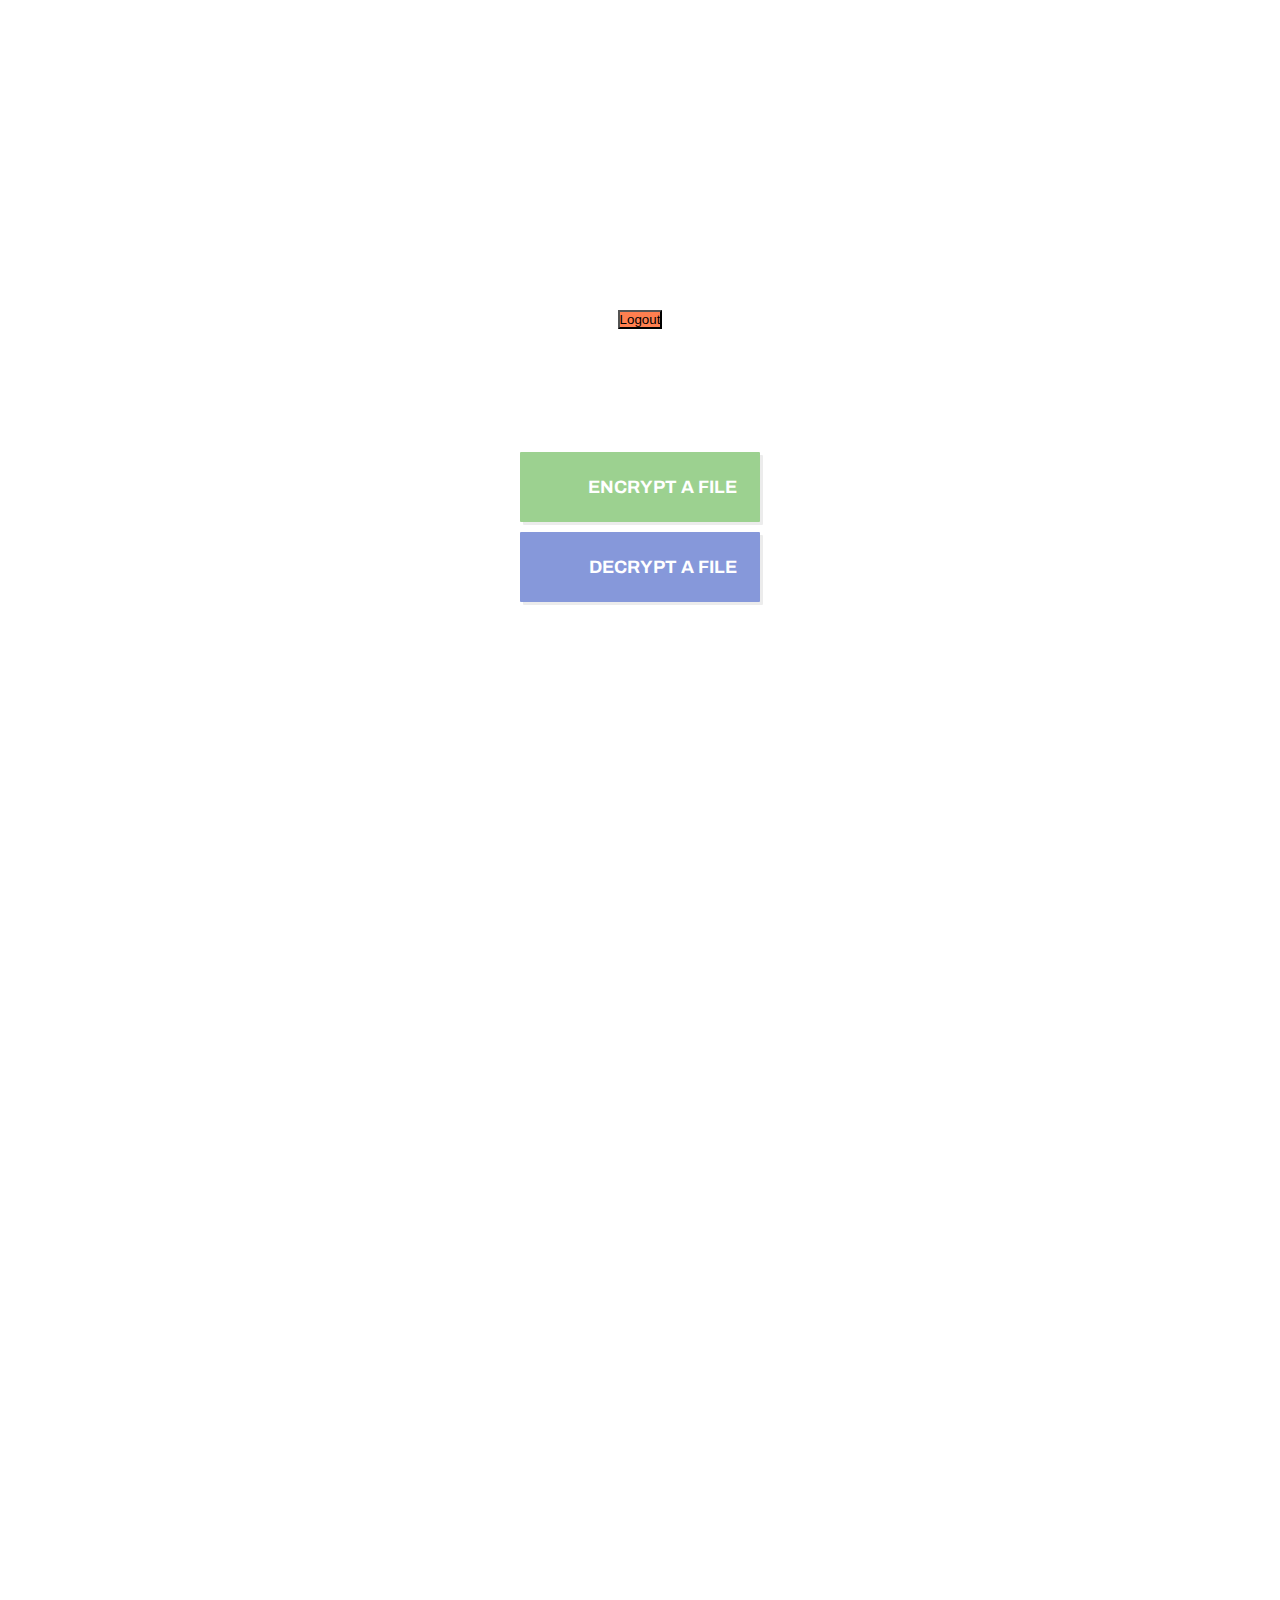
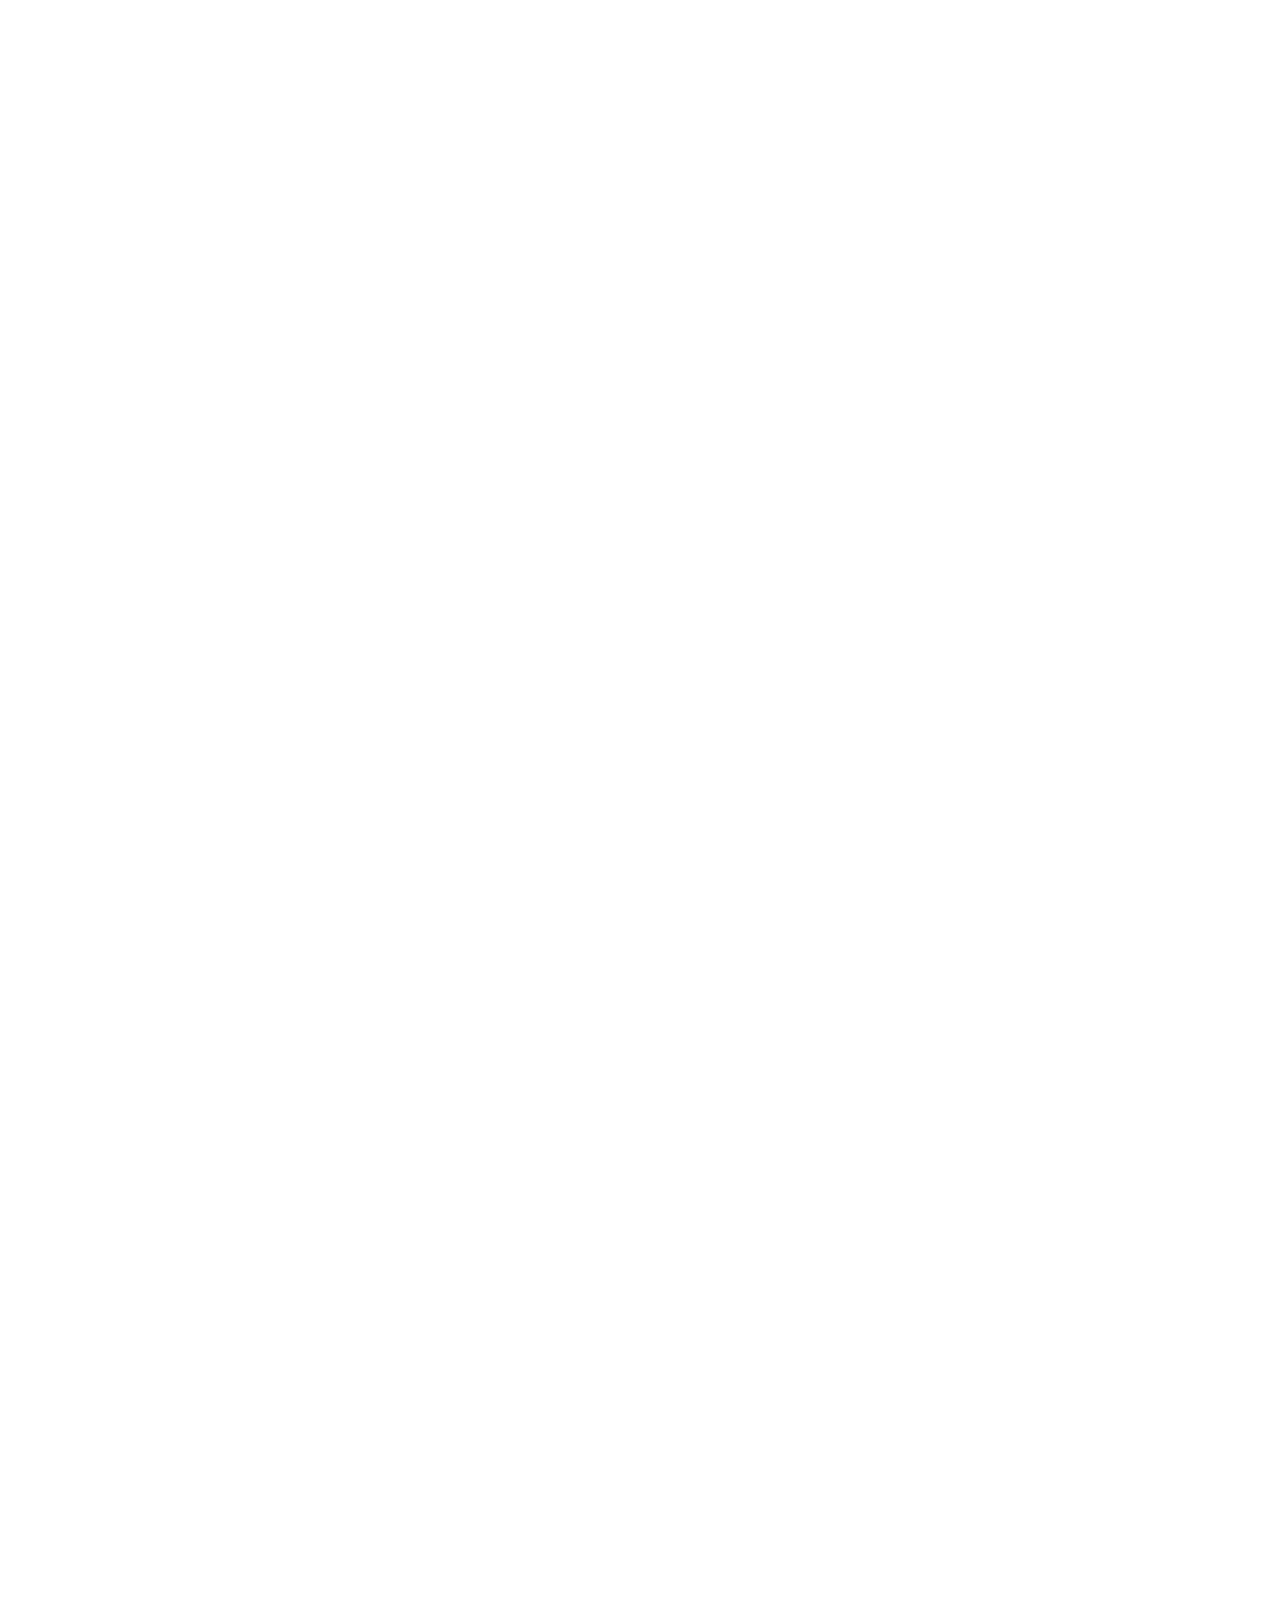
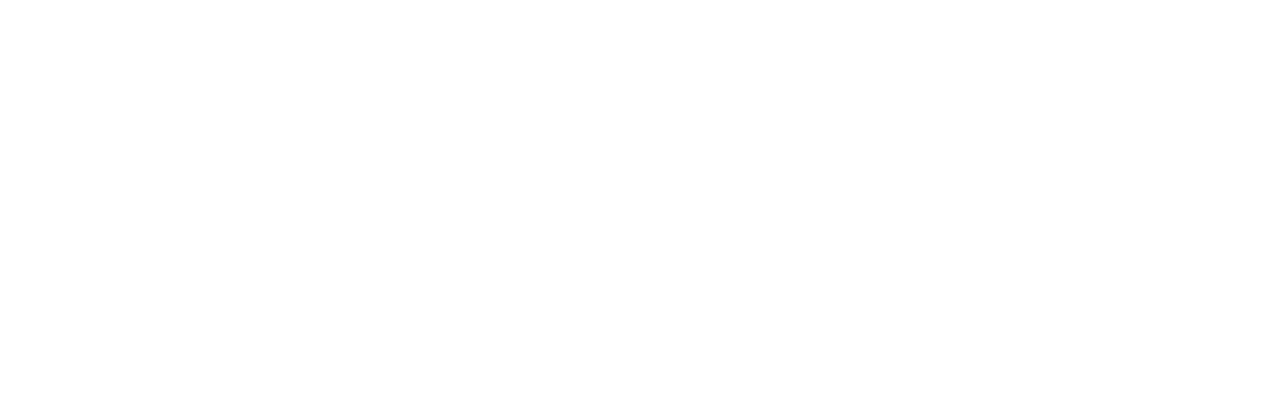
==== index.html @ 02965ec6 "change title" ====
<!DOCTYPE html>
<html>

	<head>
		<meta charset="utf-8">
		<title>Encrypt-A-Pic v45</title>

		<meta name="viewport" content="width=device-width, initial-scale=1">

		<link href="https://fonts.googleapis.com/css?family=Archivo:400,700" rel="stylesheet">
		<link rel="stylesheet" href="https://stackpath.bootstrapcdn.com/bootstrap/4.1.3/css/bootstrap.min.css"
		 integrity="sha384-MCw98/SFnGE8fJT3GXwEOngsV7Zt27NXFoaoApmYm81iuXoPkFOJwJ8ERdknLPMO" crossorigin="anonymous">
		<link href="assets/css/style.css" rel="stylesheet" />

	</head>

	<body>

		<a class="back"></a>

		<div id="stage">

			<div id="step1">
				<div class="content">

					<button class="btn btn-outline-dark" id="logoutBtn" onclick="mainApp.logout();">Logout</button>
					<h1>What do you want to do?</h1>
					<a class="button encrypt green">Encrypt a file</a>
					<a class="button decrypt blue">Decrypt a file</a>
				</div>
			</div>

			<div id="step2">

				<div class="content if-encrypt">
					<h1>Choose which file to encrypt</h1>
					<h2>An encrypted copy of the file will be generated. No data is sent to our server.</h2>
					<a class="button browse magenta">Browse</a>

					<input type="file" id="encrypt-input" />
				</div>

				<div class="content if-decrypt">
					<h1>Choose which file to decrypt</h1>
					<h2>Only files encrypted by this tool are accepted.</h2>
					<a class="button browse blue">Browse</a>

					<input type="file" id="decrypt-input" />
				</div>

			</div>

			<div id="step3">

				<div class="content if-encrypt">
					<h1>Enter a pass phrase</h1>
					<h2>This phrase will be used as an encryption key. Write it down or remember it; you won't be able to restore the file without it. </h2>

					<input type="password" />
					<a class="button process red">Encrypt!</a>
				</div>

				<div class="content if-decrypt">
					<h1>Enter the pass phrase</h1>
					<h2>Enter the pass phrase that was used to encrypt this file. It is not possible to decrypt it without it.</h2>

					<input type="password" />
					<a class="button process red">Decrypt!</a>
				</div>

			</div>

			<div id="step4">

				<div class="content">
					<h1>Your file is ready!</h1>
					<a class="button download green">Download</a>
				</div>

			</div>
		</div>


	<!-- Include the AES algorithm of the crypto library -->
	<script src="assets/js/aes.js"></script>

	<script src="http://cdnjs.cloudflare.com/ajax/libs/jquery/1.10.2/jquery.min.js"></script>
	<script src="assets/js/script.js"></script>
	<script src="assets/js/firebase.js"></script>
	<script src="assets/js/logout.js"></script>

	</body>

</html>
---- assets/css/style.css ----
*{
	margin:0;
	padding:0;
}

html{
	overflow:hidden;
}

a, a:visited {
	outline:none;
	color:#389dc1;
}

a:hover{
	text-decoration:none;
}

section, footer, header, aside{
	display: block;
}


/*-------------------------	The main page elements --------------------------*/


body{
	font:15px/1.3 'Archivo', sans-serif;
	color: #fff;
	width:100%;
	height:100%;
	position:absolute;
	overflow:hidden;
}

#stage{
	width:100%;
	height:100%;
	position:absolute;
	top:0;
	left:0;

	transition:top 0.4s;
}

#stage > div{  /* The step divs */
	height:100%;
	position:relative;
}


#stage h1{
	font-weight:normal;
	font-size:48px;
	text-align:center;
	color:#fff;
	margin-bottom:60px;
}

#stage h2{
	font-weight: normal;
	font-size: 14px;
	font-family: Arial, Helvetica, sans-serif;
	margin: -40px 0 45px;
	font-style: italic;
}

.content{
	position:absolute;
	text-align:center;
	left:0;
	top:50%;
	width:100%;
}

.content input[type=file]{
	display:none;
}

a.back{
	width: 32px;
	height: 32px;
	background: url('../img/icons.svg') no-repeat -192px 0;
	position: absolute;
	cursor: pointer;
	top: 50px;
	left: 50%;
	z-index: 10;
	opacity: 0.8;
	margin-left: -16px;
	display:none;
}

a.back:hover{
	opacity:1;
}


/*-------------------------	Conditional classes --------------------------*/


[class*="if-"]{
	display:none;
}

body.encrypt .if-encrypt{
	display:block;
}

body.decrypt .if-decrypt{
	display:block;
}


/*-------------------------	Button styles --------------------------*/


.button{
	width:240px;
	height:70px;
	text-align:center;
	text-decoration: none !important;
	color:#fff !important;
	text-transform: uppercase;
	font-weight: bold;
	border-radius:1px;
	display:block;
	line-height:70px;
	box-shadow:3px 3px 0 rgba(0,0,0,0.08);
	cursor: pointer;
	font-size:18px;
	margin:10px auto;
	opacity:0.9;
}

.button:hover{
	opacity:1;
}

.button::before{
	content:'';
	background: url(../img/icons.svg) no-repeat;
	display: inline-block;
	width: 32px;
	height: 32px;
	vertical-align: middle;
	padding-right: 13px;
}

.button.green{
	background-color:#92cd84;
}

.button.magenta{
	background-color:#e661b7;
}

.button.blue{
	background-color:#798dd7;
}

.button.red{
	background-color: #c15645;
}

/* Styles for specific buttons */

.button.browse{
	width:180px;
}

.button.process{
	width:190px;
}

.button.download{
	width:216px;
}

.button.encrypt::before{
	background-position: 0 0;
}

.button.decrypt::before{
	background-position: -96px 0;
}

.button.browse::before{
	background-position: -240px 0;
}

.button.process::before{
	background-position: -142px 0;
}

.button.download:before{
	background-position:-48px 0;
}


/*-------------------------	The steps --------------------------*/


#step1{
	background-image: url("../../../group-project/assets/img/darkness.png");
}

body.encrypt #step2{
	background-image: url("../../../group-project/assets/img/pink-dust.png");
}

body.decrypt #step2{
	background-image: url("../../../group-project/assets/img/footer_lodyas.png");
}

#step3{
	background-image: url("../../../group-project/assets/img/congruent_outline.png");
}

#step3 input[type=password]{
	background-color: #fff;
	border: none;
	padding: 8px 18px;
	line-height: 1;
	font: inherit;
	display: inline-block;
	outline: none;
	width: 400px;
	margin-bottom: 18px;
	border-radius: 2px;
	box-shadow: 3px 3px 0 rgba(0,0,0,0.05);
	font-size: 36px;
	color: #555;
}

#step4{
	background-image: url("../../../group-project/assets/img/ep_naturalblack.png");
}

#step1 .content{	margin-top: -140px;}
#step2 .content{	margin-top:-110px;}
#step3 .content{	margin-top: -157px;}
#step4 .content{	margin-top: -100px;}

/*-------------------------	The Firebase Logout --------------------------*/

#logoutBtn {
    background-color: coral;
    text-align: center;
}
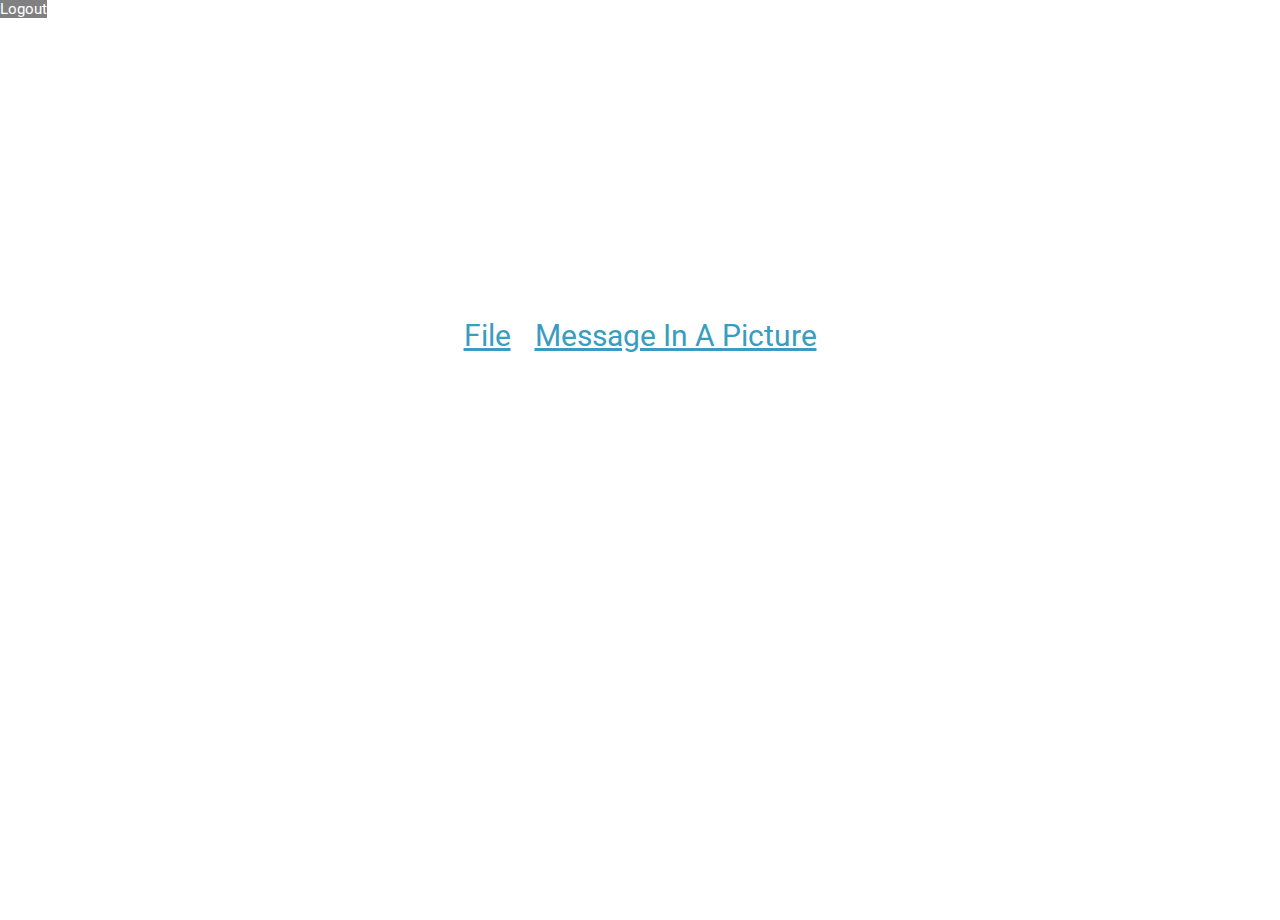
==== commit 563f5807: "newest-format" ====
--- a/index.html
+++ b/index.html
@@ -3,92 +3,32 @@
 
 	<head>
 		<meta charset="utf-8">
-		<title>Encrypt-A-Pic v45</title>
+		<title>Encrypt-A-Pic</title>
 
 		<meta name="viewport" content="width=device-width, initial-scale=1">
 
-		<link href="https://fonts.googleapis.com/css?family=Archivo:400,700" rel="stylesheet">
+		<link href="https://fonts.googleapis.com/css?family=Lobster|Roboto" rel="stylesheet">
 		<link rel="stylesheet" href="https://stackpath.bootstrapcdn.com/bootstrap/4.1.3/css/bootstrap.min.css"
 		 integrity="sha384-MCw98/SFnGE8fJT3GXwEOngsV7Zt27NXFoaoApmYm81iuXoPkFOJwJ8ERdknLPMO" crossorigin="anonymous">
 		<link href="assets/css/style.css" rel="stylesheet" />
-
 	</head>
 
 	<body>
-
-		<a class="back"></a>
-
-		<div id="stage">
-
-			<div id="step1">
-				<div class="content">
-
-					<button class="btn btn-outline-dark" id="logoutBtn" onclick="mainApp.logout();">Logout</button>
-					<h1>What do you want to do?</h1>
-					<a class="button encrypt green">Encrypt a file</a>
-					<a class="button decrypt blue">Decrypt a file</a>
-				</div>
-			</div>
-
-			<div id="step2">
-
-				<div class="content if-encrypt">
-					<h1>Choose which file to encrypt</h1>
-					<h2>An encrypted copy of the file will be generated. No data is sent to our server.</h2>
-					<a class="button browse magenta">Browse</a>
-
-					<input type="file" id="encrypt-input" />
-				</div>
-
-				<div class="content if-decrypt">
-					<h1>Choose which file to decrypt</h1>
-					<h2>Only files encrypted by this tool are accepted.</h2>
-					<a class="button browse blue">Browse</a>
-
-					<input type="file" id="decrypt-input" />
-				</div>
-
-			</div>
-
-			<div id="step3">
-
-				<div class="content if-encrypt">
-					<h1>Enter a pass phrase</h1>
-					<h2>This phrase will be used as an encryption key. Write it down or remember it; you won't be able to restore the file without it. </h2>
-
-					<input type="password" />
-					<a class="button process red">Encrypt!</a>
-				</div>
-
-				<div class="content if-decrypt">
-					<h1>Enter the pass phrase</h1>
-					<h2>Enter the pass phrase that was used to encrypt this file. It is not possible to decrypt it without it.</h2>
-
-					<input type="password" />
-					<a class="button process red">Decrypt!</a>
-				</div>
-
-			</div>
-
-			<div id="step4">
-
-				<div class="content">
-					<h1>Your file is ready!</h1>
-					<a class="button download green">Download</a>
-				</div>
-
+		<div id="main-block-o-block">
+			<a class="btn btn-outline-dark" id="logoutBtn" onclick="mainApp.logout();" href="login.html">Logout</a>
+			<br>
+			<div class="container" id="two-options">
+				<h3 id="title-content">What Do You Want To Encrypt?</h3>
+				<a class="btn btn-outline-dark btn-lg" id="encrypt-pdf" href="encrypt-file.html">File</a>
+				<a class="btn btn-outline-dark btn-lg" id="encrypt-pic" href="encrypt-picture.html">Message In A Picture</a>
 			</div>
 		</div>
 
-
-	<!-- Include the AES algorithm of the crypto library -->
-	<script src="assets/js/aes.js"></script>
-
-	<script src="http://cdnjs.cloudflare.com/ajax/libs/jquery/1.10.2/jquery.min.js"></script>
-	<script src="assets/js/script.js"></script>
-	<script src="assets/js/firebase.js"></script>
-	<script src="assets/js/logout.js"></script>
-
+		<script src=<script type="text/javascript" src="https://cdnjs.cloudflare.com/ajax/libs/jquery/3.2.1/jquery.min.js"></script>></script>
+		<script src="assets/js/script.js"></script>
+		<script src="assets/js/firebase.js"></script>
+		<script src="assets/js/logout.js"></script>
+		<script src="assets/js/login.js"></script>
 	</body>
 
 </html>
--- a/assets/css/style.css
+++ b/assets/css/style.css
@@ -245,6 +245,61 @@
 /*-------------------------	The Firebase Logout --------------------------*/
 
 #logoutBtn {
-    background-color: coral;
-    text-align: center;
+	background-color: grey;
+	color: black;
+	text-align: center;
+	width: 180px;
+}
+
+#logoutBtn:hover {
+	color: white;
+}
+
+/*-------------------------	Main Page Hub CSS --------------------------*/
+
+#main-block-o-block {
+	font:15px/1.3 'Roboto', sans-serif;
+	background-image: url("../../../group-project/assets/img/folk-pattern-black.png");
+	height: 100%;
+	width: 100%;
+}
+
+#title-content {
+	font-family: 'Lobster', sans-serif;
+	font-size: 65px;
+	margin-bottom: 20px;
+}
+
+#two-options {
+	text-align: center;
+	background: transparent;
+	padding-top: 15%;
+}
+
+#encrypt-pdf {
+	text-align: center;
+	padding-top: 40px;
+	font-size: 30px;
+	margin-right: 10px;
+	width: 350px;
+	height: 120px;
+	background-image: url("../../../group-project/assets/img/oriental.png");
+}
+
+#encrypt-pdf:hover {
+	color: #000000;
+}
+
+#encrypt-pic {
+	text-align: center;
+	padding-top: 40px;
+	font-size: 30px;
+	margin-left: 10px;
+	width: 350px;
+	height: 120px;
+	background-image: url("../../../group-project/assets/img/light-grey-terrazzo.png");
+}
+
+#encrypt-pic:hover {
+	color: #000000;
 }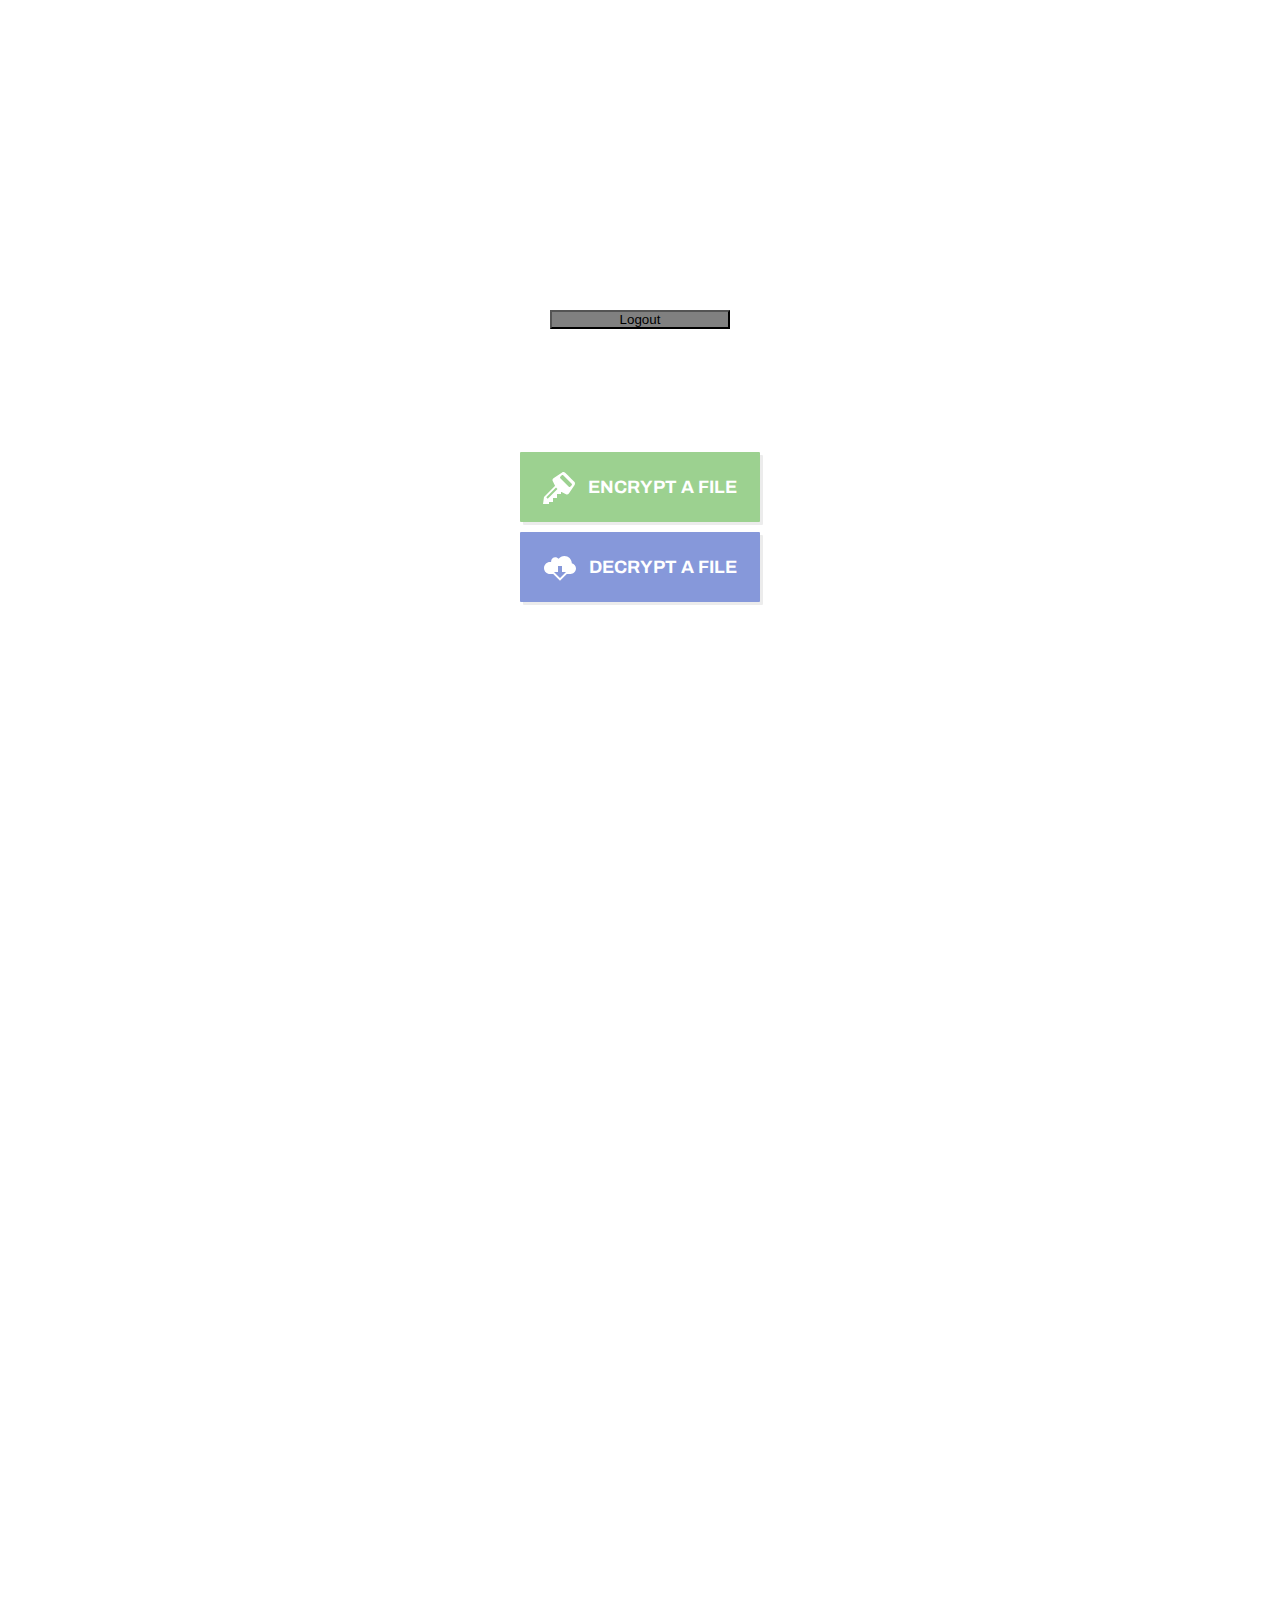
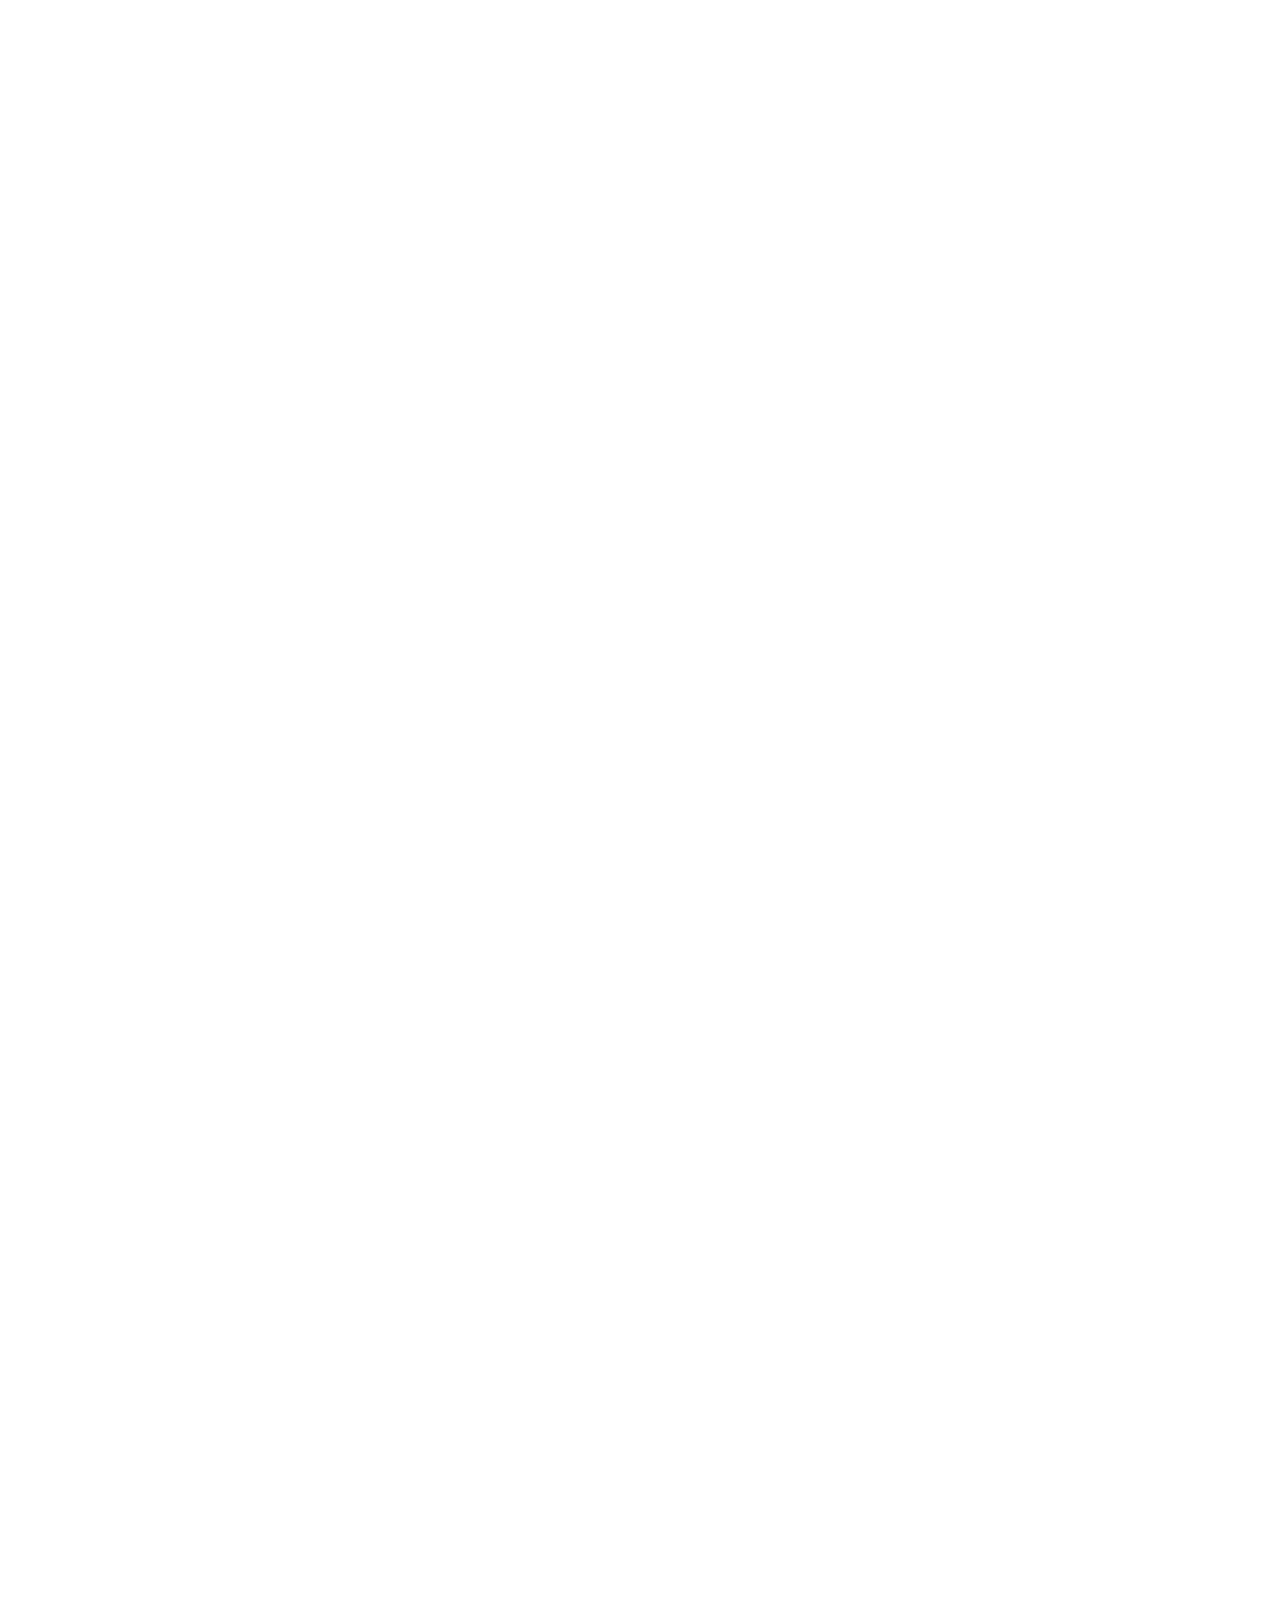
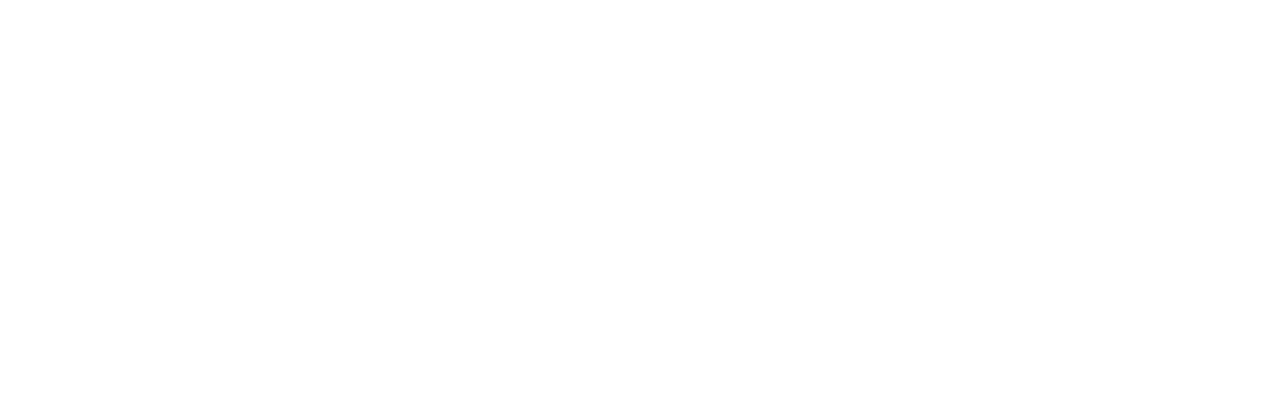
==== commit 6dd7d914: "decryption of images with/without password is now completed" ====
--- a/index.html
+++ b/index.html
@@ -3,32 +3,92 @@
 
 	<head>
 		<meta charset="utf-8">
-		<title>Encrypt-A-Pic</title>
+		<title>Encrypt-A-Pic v45</title>
 
 		<meta name="viewport" content="width=device-width, initial-scale=1">
 
-		<link href="https://fonts.googleapis.com/css?family=Lobster|Roboto" rel="stylesheet">
+		<link href="https://fonts.googleapis.com/css?family=Archivo:400,700" rel="stylesheet">
 		<link rel="stylesheet" href="https://stackpath.bootstrapcdn.com/bootstrap/4.1.3/css/bootstrap.min.css"
 		 integrity="sha384-MCw98/SFnGE8fJT3GXwEOngsV7Zt27NXFoaoApmYm81iuXoPkFOJwJ8ERdknLPMO" crossorigin="anonymous">
 		<link href="assets/css/style.css" rel="stylesheet" />
+
 	</head>
 
 	<body>
-		<div id="main-block-o-block">
-			<a class="btn btn-outline-dark" id="logoutBtn" onclick="mainApp.logout();" href="login.html">Logout</a>
-			<br>
-			<div class="container" id="two-options">
-				<h3 id="title-content">What Do You Want To Encrypt?</h3>
-				<a class="btn btn-outline-dark btn-lg" id="encrypt-pdf" href="encrypt-file.html">File</a>
-				<a class="btn btn-outline-dark btn-lg" id="encrypt-pic" href="encrypt-picture.html">Message In A Picture</a>
+
+		<a class="back"></a>
+
+		<div id="stage">
+
+			<div id="step1">
+				<div class="content">
+
+					<button class="btn btn-outline-dark" id="logoutBtn" onclick="mainApp.logout();">Logout</button>
+					<h1>What do you want to do?</h1>
+					<a class="button encrypt green">Encrypt a file</a>
+					<a class="button decrypt blue">Decrypt a file</a>
+				</div>
+			</div>
+
+			<div id="step2">
+
+				<div class="content if-encrypt">
+					<h1>Choose which file to encrypt</h1>
+					<h2>An encrypted copy of the file will be generated. No data is sent to our server.</h2>
+					<a class="button browse magenta">Browse</a>
+
+					<input type="file" id="encrypt-input" />
+				</div>
+
+				<div class="content if-decrypt">
+					<h1>Choose which file to decrypt</h1>
+					<h2>Only files encrypted by this tool are accepted.</h2>
+					<a class="button browse blue">Browse</a>
+
+					<input type="file" id="decrypt-input" />
+				</div>
+
+			</div>
+
+			<div id="step3">
+
+				<div class="content if-encrypt">
+					<h1>Enter a pass phrase</h1>
+					<h2>This phrase will be used as an encryption key. Write it down or remember it; you won't be able to restore the file without it. </h2>
+
+					<input type="password" />
+					<a class="button process red">Encrypt!</a>
+				</div>
+
+				<div class="content if-decrypt">
+					<h1>Enter the pass phrase</h1>
+					<h2>Enter the pass phrase that was used to encrypt this file. It is not possible to decrypt it without it.</h2>
+
+					<input id="dpassword" type="password" />
+					<a class="button process red">Decrypt!</a>
+				</div>
+
+			</div>
+
+			<div id="step4">
+
+				<div class="content">
+					<h1>Your file is ready!</h1>
+					<a class="button download green">Download</a>
+				</div>
+
 			</div>
 		</div>
 
-		<script src=<script type="text/javascript" src="https://cdnjs.cloudflare.com/ajax/libs/jquery/3.2.1/jquery.min.js"></script>></script>
-		<script src="assets/js/script.js"></script>
-		<script src="assets/js/firebase.js"></script>
-		<script src="assets/js/logout.js"></script>
-		<script src="assets/js/login.js"></script>
+
+	<!-- Include the AES algorithm of the crypto library -->
+	<script src="assets/js/aes.js"></script>
+
+	<script src="http://cdnjs.cloudflare.com/ajax/libs/jquery/1.10.2/jquery.min.js"></script>
+	<script src="assets/js/script.js"></script>
+	<script src="assets/js/firebase.js"></script>
+	<script src="assets/js/logout.js"></script>
+
 	</body>
 
 </html>
--- a/assets/css/style.css
+++ b/assets/css/style.css
@@ -233,6 +233,30 @@
 	color: #555;
 }
 
+#step3 textarea{
+	background-color: #fff;
+	border: none;
+	padding: 8px 18px;
+	line-height: 1;
+	font: inherit;
+	display: inline-block;
+	outline: none;
+	width: 400px;
+	margin-bottom: 18px;
+	border-radius: 2px;
+	box-shadow: 3px 3px 0 rgba(0,0,0,0.05);
+	font-size: 36px;
+	color: #555;
+}
+
+
+/* image class hide for canvas
+*/
+
+.hide {
+    display: none;
+}
+
 #step4{
 	background-image: url("../../../group-project/assets/img/ep_naturalblack.png");
 }
@@ -302,4 +326,13 @@
 
 #encrypt-pic:hover {
 	color: #000000;
+}
+
+/*-------------------------	Back Button CSS --------------------------*/
+
+#backBtn {
+	background-color: grey;
+	color: black;
+	text-align: center;
+	width: 180px;
 }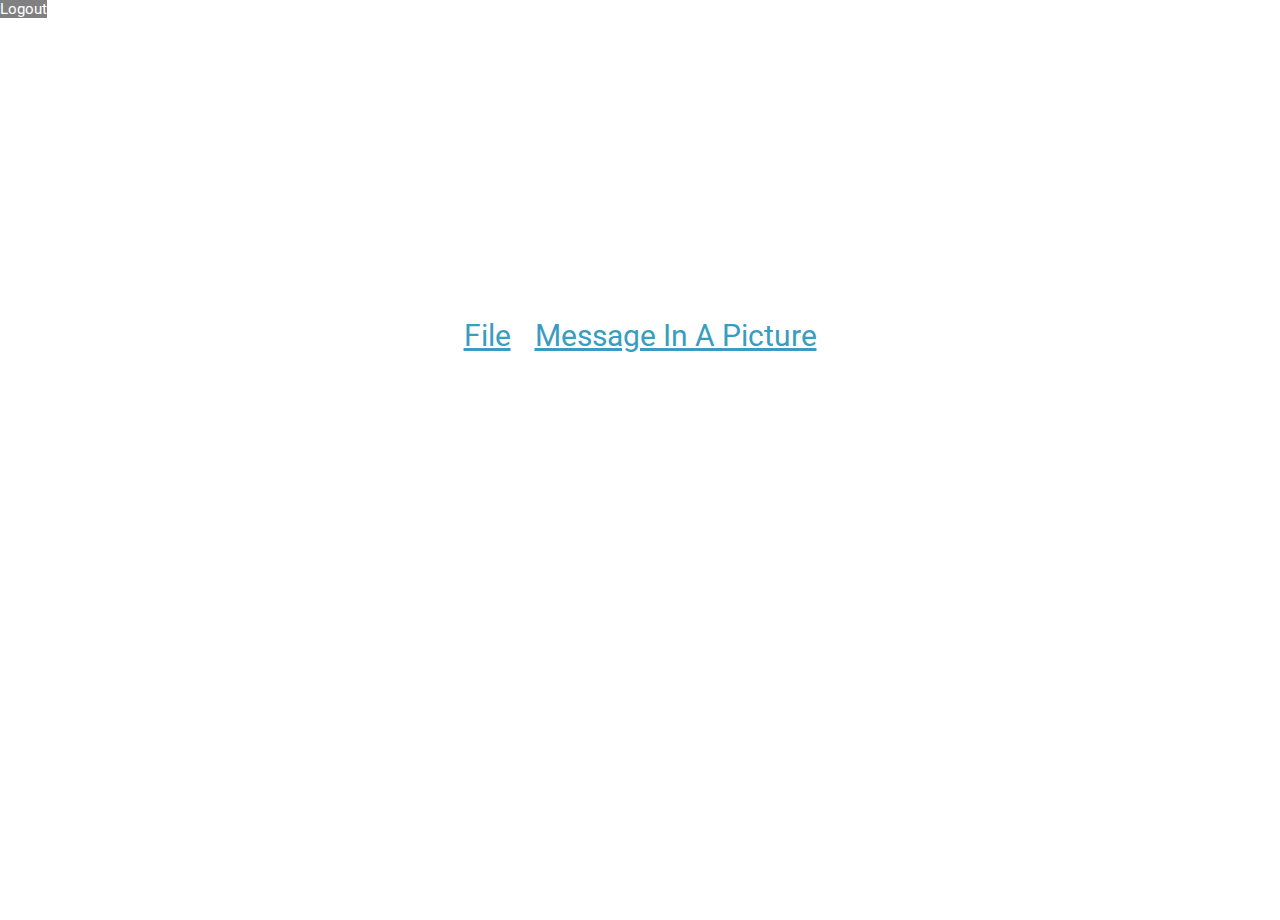
==== commit 1d91e1d6: "modified files names" ====
--- a/index.html
+++ b/index.html
@@ -3,92 +3,32 @@
 
 	<head>
 		<meta charset="utf-8">
-		<title>Encrypt-A-Pic v45</title>
+		<title>Encrypt-A-Pic</title>
 
 		<meta name="viewport" content="width=device-width, initial-scale=1">
 
-		<link href="https://fonts.googleapis.com/css?family=Archivo:400,700" rel="stylesheet">
+		<link href="https://fonts.googleapis.com/css?family=Lobster|Roboto" rel="stylesheet">
 		<link rel="stylesheet" href="https://stackpath.bootstrapcdn.com/bootstrap/4.1.3/css/bootstrap.min.css"
 		 integrity="sha384-MCw98/SFnGE8fJT3GXwEOngsV7Zt27NXFoaoApmYm81iuXoPkFOJwJ8ERdknLPMO" crossorigin="anonymous">
 		<link href="assets/css/style.css" rel="stylesheet" />
-
 	</head>
 
 	<body>
-
-		<a class="back"></a>
-
-		<div id="stage">
-
-			<div id="step1">
-				<div class="content">
-
-					<button class="btn btn-outline-dark" id="logoutBtn" onclick="mainApp.logout();">Logout</button>
-					<h1>What do you want to do?</h1>
-					<a class="button encrypt green">Encrypt a file</a>
-					<a class="button decrypt blue">Decrypt a file</a>
-				</div>
-			</div>
-
-			<div id="step2">
-
-				<div class="content if-encrypt">
-					<h1>Choose which file to encrypt</h1>
-					<h2>An encrypted copy of the file will be generated. No data is sent to our server.</h2>
-					<a class="button browse magenta">Browse</a>
-
-					<input type="file" id="encrypt-input" />
-				</div>
-
-				<div class="content if-decrypt">
-					<h1>Choose which file to decrypt</h1>
-					<h2>Only files encrypted by this tool are accepted.</h2>
-					<a class="button browse blue">Browse</a>
-
-					<input type="file" id="decrypt-input" />
-				</div>
-
-			</div>
-
-			<div id="step3">
-
-				<div class="content if-encrypt">
-					<h1>Enter a pass phrase</h1>
-					<h2>This phrase will be used as an encryption key. Write it down or remember it; you won't be able to restore the file without it. </h2>
-
-					<input type="password" />
-					<a class="button process red">Encrypt!</a>
-				</div>
-
-				<div class="content if-decrypt">
-					<h1>Enter the pass phrase</h1>
-					<h2>Enter the pass phrase that was used to encrypt this file. It is not possible to decrypt it without it.</h2>
-
-					<input id="dpassword" type="password" />
-					<a class="button process red">Decrypt!</a>
-				</div>
-
-			</div>
-
-			<div id="step4">
-
-				<div class="content">
-					<h1>Your file is ready!</h1>
-					<a class="button download green">Download</a>
-				</div>
-
+		<div id="main-block-o-block">
+			<a class="btn btn-outline-dark" id="logoutBtn" onclick="mainApp.logout();" href="login.html">Logout</a>
+			<br>
+			<div class="container" id="two-options">
+				<h3 id="title-content">What Do You Want To Encrypt?</h3>
+				<a class="btn btn-outline-dark btn-lg" id="encrypt-pdf" href="encrypt-file.html">File</a>
+				<a class="btn btn-outline-dark btn-lg" id="encrypt-pic" href="encrypt-picture.html">Message In A Picture</a>
 			</div>
 		</div>
 
-
-	<!-- Include the AES algorithm of the crypto library -->
-	<script src="assets/js/aes.js"></script>
-
-	<script src="http://cdnjs.cloudflare.com/ajax/libs/jquery/1.10.2/jquery.min.js"></script>
-	<script src="assets/js/script.js"></script>
-	<script src="assets/js/firebase.js"></script>
-	<script src="assets/js/logout.js"></script>
-
+		<script src=<script type="text/javascript" src="https://cdnjs.cloudflare.com/ajax/libs/jquery/3.2.1/jquery.min.js"></script>></script>
+		<script src="assets/js/script.js"></script>
+		<script src="assets/js/firebase.js"></script>
+		<script src="assets/js/logout.js"></script>
+		<script src="assets/js/login.js"></script>
 	</body>
 
 </html>
--- a/assets/css/style.css
+++ b/assets/css/style.css
@@ -328,11 +328,15 @@
 	color: #000000;
 }
 
-/*-------------------------	Back Button CSS --------------------------*/
-
-#backBtn {
+/*-------------------------	Back Btn --------------------------*/
+
+#landingBtn {
 	background-color: grey;
 	color: black;
 	text-align: center;
-	width: 180px;
+	width: 200px;
+}
+
+#landingBtn:hover {
+	color: white;
 }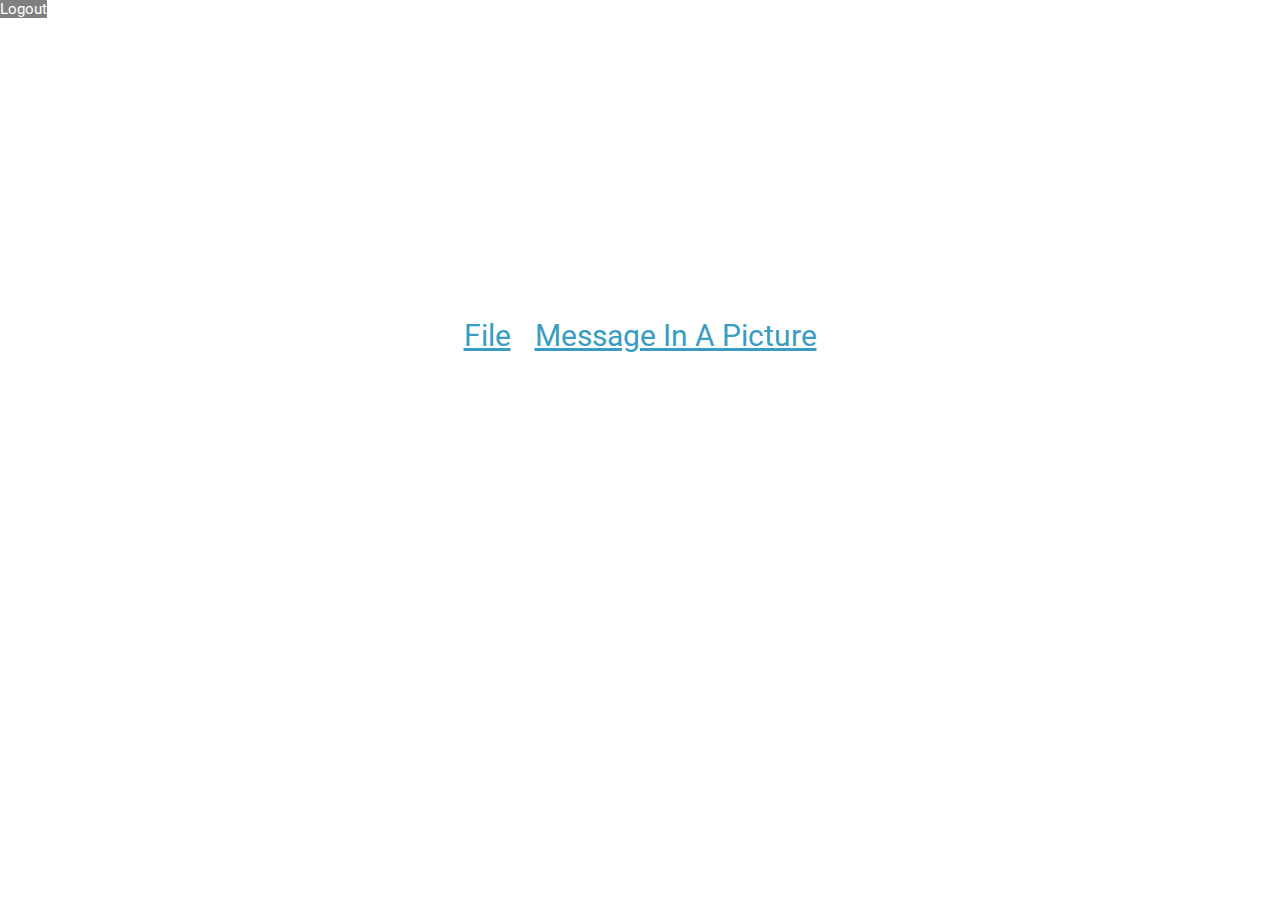
==== commit 4cc7a1f5: "New File With Back Buttons git add ." ====
--- a/index.html
+++ b/index.html
@@ -24,7 +24,7 @@
 			</div>
 		</div>
 
-		<script src=<script type="text/javascript" src="https://cdnjs.cloudflare.com/ajax/libs/jquery/3.2.1/jquery.min.js"></script>></script>
+		<script src=<script type="text/javascript" src="https://cdnjs.cloudflare.com/ajax/libs/jquery/3.2.1/jquery.min.js"></script>
 		<script src="assets/js/script.js"></script>
 		<script src="assets/js/firebase.js"></script>
 		<script src="assets/js/logout.js"></script>
--- a/assets/css/style.css
+++ b/assets/css/style.css
@@ -202,25 +202,26 @@
 
 
 #step1{
+	background-image: url("../../../group-project/assets/img/footer_lodyas.png");
+}
+
+body.encrypt #step2{
+	background-image: url("../../../group-project/assets/img/folk-pattern-black.png");
+}
+
+body.decrypt #step2{
+	background-image: url("../../../group-project/assets/img/folk-pattern-black.png");
+}
+
+#step3{
 	background-image: url("../../../group-project/assets/img/darkness.png");
-}
-
-body.encrypt #step2{
-	background-image: url("../../../group-project/assets/img/pink-dust.png");
-}
-
-body.decrypt #step2{
-	background-image: url("../../../group-project/assets/img/footer_lodyas.png");
-}
-
-#step3{
-	background-image: url("../../../group-project/assets/img/congruent_outline.png");
+
 }
 
 #step3 input[type=password]{
 	background-color: #fff;
 	border: none;
-	padding: 8px 18px;
+	padding: 18px 18px;
 	line-height: 1;
 	font: inherit;
 	display: inline-block;
@@ -231,6 +232,10 @@
 	box-shadow: 3px 3px 0 rgba(0,0,0,0.05);
 	font-size: 36px;
 	color: #555;
+	text-align: left;
+	margin-left: auto;
+	margin-right: auto;
+	
 }
 
 #step3 textarea{
@@ -247,6 +252,11 @@
 	box-shadow: 3px 3px 0 rgba(0,0,0,0.05);
 	font-size: 36px;
 	color: #555;
+	text-align: left;
+	margin-left: auto;
+	margin-right: auto;
+
+	
 }
 
 
@@ -258,7 +268,7 @@
 }
 
 #step4{
-	background-image: url("../../../group-project/assets/img/ep_naturalblack.png");
+	background-image: url("../../../group-project/assets/img/footer_lodyas.png");
 }
 
 #step1 .content{	margin-top: -140px;}
@@ -328,15 +338,15 @@
 	color: #000000;
 }
 
-/*-------------------------	Back Btn --------------------------*/
-
-#landingBtn {
+/*-------------------------	Back Button CSS --------------------------*/
+
+#indexBtn {
 	background-color: grey;
 	color: black;
 	text-align: center;
 	width: 200px;
 }
 
-#landingBtn:hover {
+#indexBtn:hover {
 	color: white;
 }